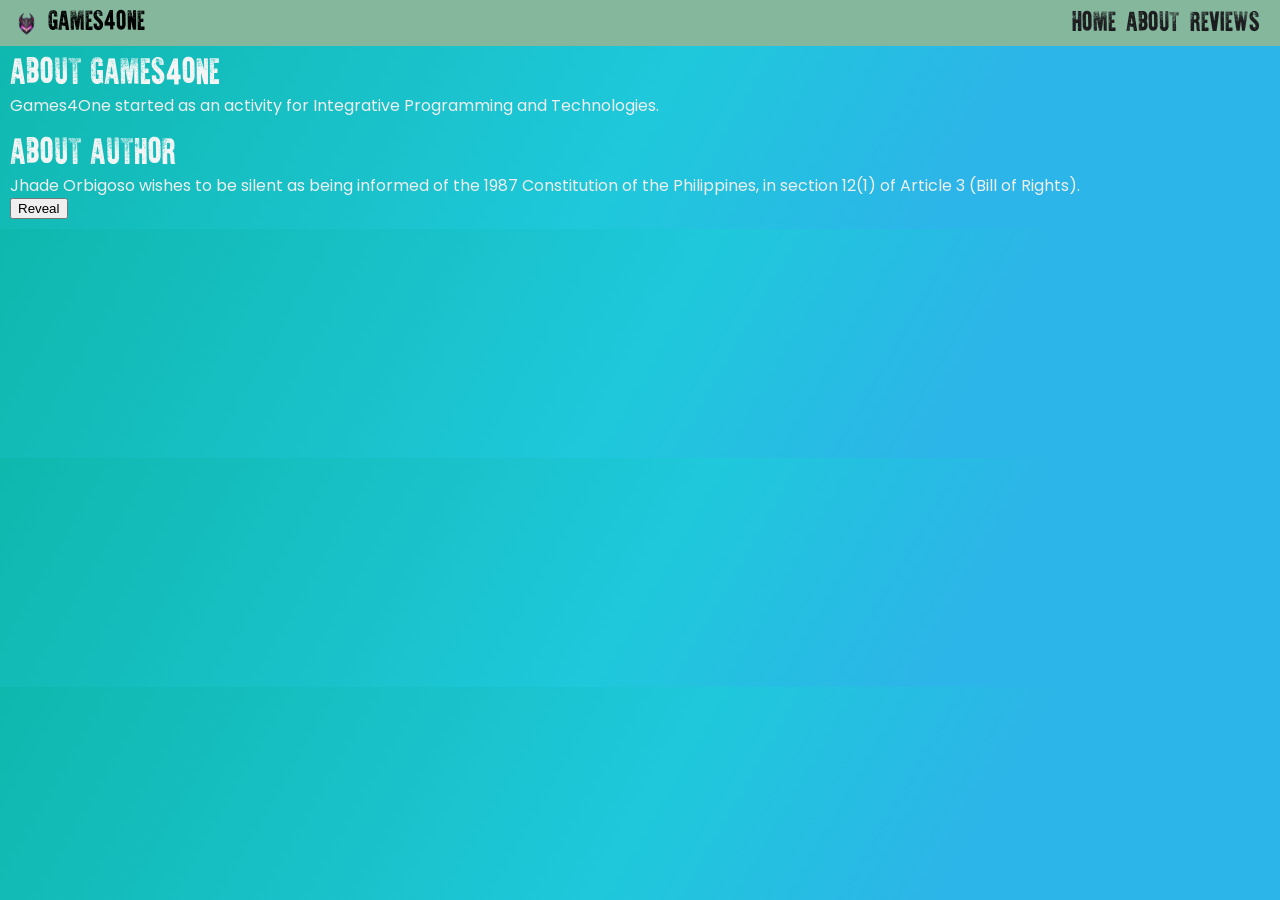
==== about.html @ e7d6b23e "Add files via upload" ====
<!DOCTYPE html>
<html lang="en">
<head>
    <meta charset="UTF-8">
    <meta name="viewport" content="width=device-width, initial-scale=1.0">
    <link rel="stylesheet" href="styles.css">
    <link rel="icon" type="image/x-icon" href="resources/images/g4o.png">
    <title>Games4One</title>
</head>



<body>
    <header>
        <div style="display: inline-flex;">
        <img src="resources/images/g4o.png" style="float: left;height: 2em; padding-right: 8px; padding-top: 5px;">
        <p style = "font-family: WarIsOver, sans-serif;font-size: 1.5em;margin-top: auto;">GAMES4ONE</p>
        </div>
        <div style="display: inline-flex; float: right; padding-right: 10px;">
            <a class="hdbtn" href="../index.html">HOME</a>
            <a class="hdbtn" href="about.html">ABOUT</a>
            <a class="hdbtn" href="reviews.html">REVIEWS</a>
        </div>
    </header>
    <article style="padding: 10px;">
        <p class="h">ABOUT GAMES4ONE</p>
        <p class="article">Games4One started as an activity for Integrative Programming and Technologies.</p>
        <br>
        <p class="h">ABOUT AUTHOR</p>
        <p class="article" id ="faketext">Jhade Orbigoso wishes to be silent as being informed of the 1987 Constitution of the Philippines, in section 12(1) of Article 3 (Bill of Rights).</p>
        <button type="menu" onclick='document.getElementById("faketext").innerHTML = "The author, Jhade Orbigoso is a second year BSIT Student currently studying at Bulacan State University (Main Campus)."'>Reveal</button>
    </article>
    
</body>
</html>
---- styles.css ----
@font-face {
    font-family: 'Poppins';
    font-weight: normal;
    font-style: normal;
    src: url('resources/fonts/Poppins-Regular.woff2') format('woff2');
}

@font-face {
    font-family: 'WarIsOver';
    font-weight: normal;
    font-style: normal;
    src: url('resources/fonts/War-is-Over.woff') format('woff2');
}

* {
    box-sizing: border-box;
    margin: 0%;
}

header {
    padding: 5px;
    padding-left: 1%;
    background-color: #85B79D;
}

body {
    background: linear-gradient(120deg, #0fb8ad 0%, #1fc8db 51%, #2cb5e8 75%);
}

article {
    background: none;
}

.content {
    width: 100%;
    height: auto;
    background-color: #1B1B1E;
    float: left;
    align-items: center;
    border-radius: 15px;
    padding: 15px;
    margin-bottom: 20px;
}

p.article {
    font-size: 16px;
    font-family: 'Poppins', sans-serif;
    color: #EFEFEF;
    text-align: justify;
}

p.h {
    font-size: 2em;
    font-family: 'WarIsOver', sans-serif;
    color: whitesmoke;
    display: block;
}

p.rating {
    display: block;
    font-family: 'WarIsOver', sans-serif;
    font-size: larger;
    color: whitesmoke;
}

img.contentimg {
    width: 160px;
    height: 200px;
    display: inline-flex;
    float: left;
    margin: 5px;
}

a.hdbtn {
    color:#1B1B1E;
    font-family: 'WarIsOver', sans-serif;
    font-size: 1.5em;
    margin: auto;
    padding: 5px;
    text-decoration: none;
}

a.hdbtn:hover{
    color:#EFEFEF
}

.center {
    margin: auto;
    width: 50%;
    padding: 10px;
}

.frontpage {
	width: 100%;
	height: 940px;
	background-image: url(resources/images/shc.jpeg);
	background-repeat: no-repeat;
	background-size: 100% 100%;
}
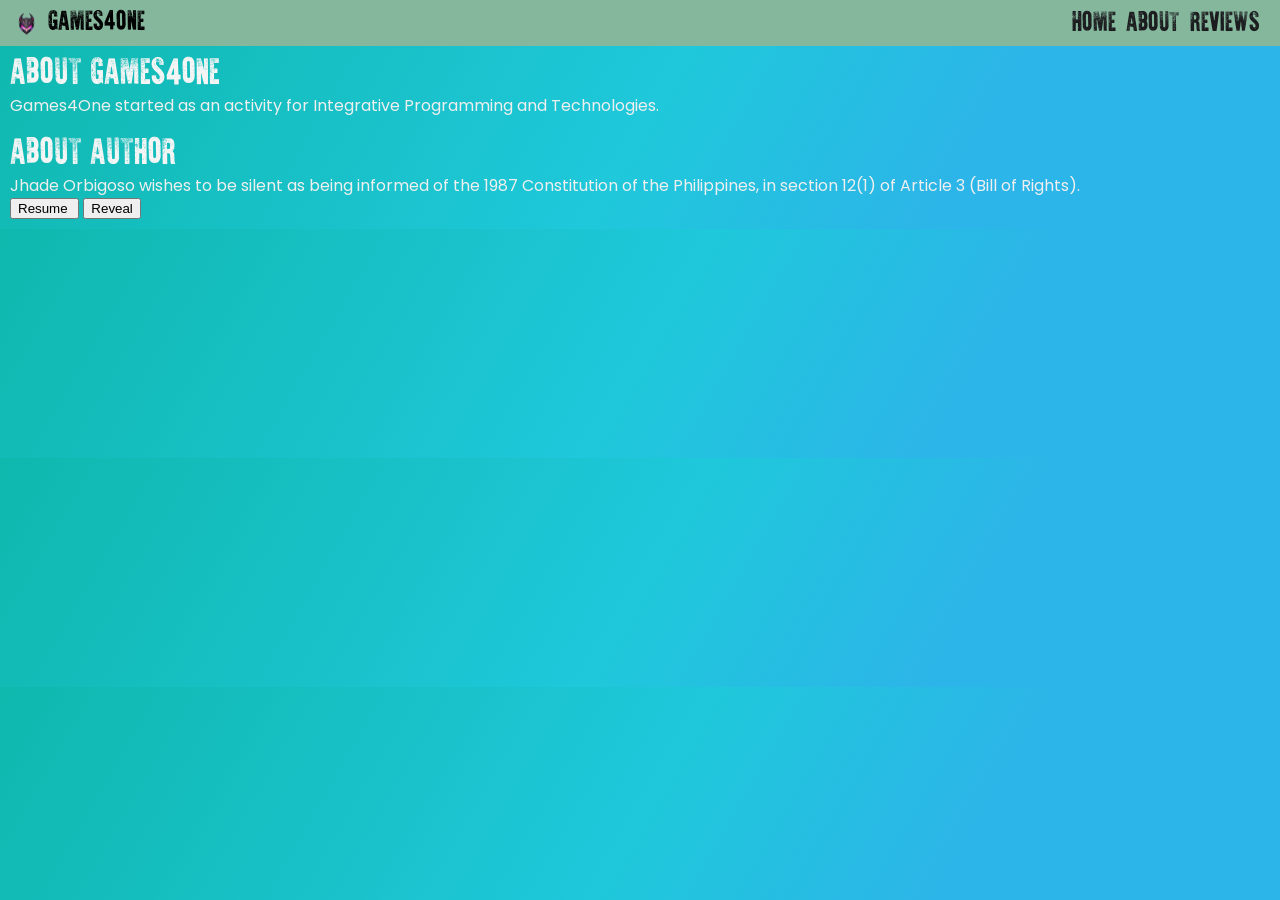
==== commit aa245740: "wow" ====
--- a/about.html
+++ b/about.html
@@ -8,7 +8,12 @@
     <title>Games4One</title>
 </head>
 
-
+<script>
+    function downloadCV() {
+    var cvLink = "https://drive.google.com/file/d/1Q1IKWWchSAKVqOvzDoDAXkTT27K4_Qom/view?usp=sharing";
+    window.open(cvLink, '_blank');
+  }
+</script>
 
 <body>
     <header>
@@ -28,6 +33,9 @@
         <br>
         <p class="h">ABOUT AUTHOR</p>
         <p class="article" id ="faketext">Jhade Orbigoso wishes to be silent as being informed of the 1987 Constitution of the Philippines, in section 12(1) of Article 3 (Bill of Rights).</p>
+        <button class="btn CV" onclick="downloadCV()">
+            Resume&nbsp;<span><i class="fas fa-arrow-circle-down"></i></span>
+          </button>
         <button type="menu" onclick='document.getElementById("faketext").innerHTML = "The author, Jhade Orbigoso is a second year BSIT Student currently studying at Bulacan State University (Main Campus)."'>Reveal</button>
     </article>
     
